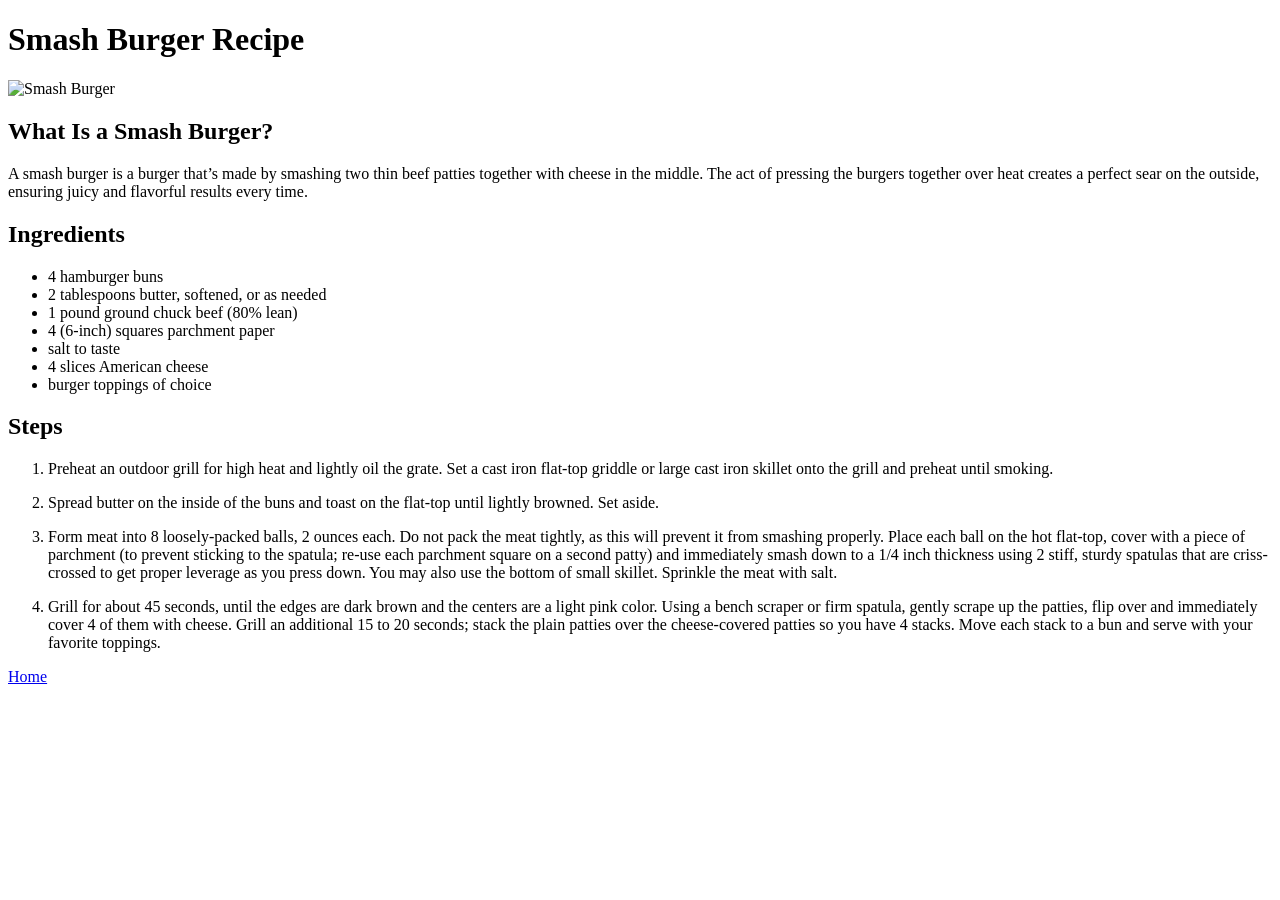
==== recipes/burger.html @ d05701a5 "Add burgerpage and add link to and from home Added the burger recipe page and filled in all the nece" ====
<!DOCTYPE html>

<html lang="en">
    <head>
        <meta charset="utf-8">
        <title>Smash Burger Recipe</title>
    </head>

    <body>
        <h1>Smash Burger Recipe</h1>
        
        <img src="https://upload.wikimedia.org/wikipedia/commons/8/88/Cali_Smash_Burger.jpg" alt="Smash Burger" height="564" width="852">

        <h2>What Is a Smash Burger?</h2>

        <p>A smash burger is a burger that’s made by smashing two thin beef patties together with cheese in the middle. The act of pressing the burgers together over heat creates a perfect sear on the outside, ensuring juicy and flavorful results every time. </p>

        <h2>Ingredients</h2>

        <ul>
            <li>4 hamburger buns</li>
            <li>2 tablespoons butter, softened, or as needed</li>
            <li>1 pound ground chuck beef (80% lean)</li>
            <li>4 (6-inch) squares parchment paper</li>
            <li>salt to taste</li>
            <li>4 slices American cheese</li>
            <li>burger toppings of choice</li>
        </ul>

        <h2>Steps</h2>

        <ol>
            <li><p>Preheat an outdoor grill for high heat and lightly oil the grate. Set a cast iron flat-top griddle or large cast iron skillet onto the grill and preheat until smoking.</p></li>
            <li><p>Spread butter on the inside of the buns and toast on the flat-top until lightly browned. Set aside.</p></li>
            <li><p>Form meat into 8 loosely-packed balls, 2 ounces each. Do not pack the meat tightly, as this will prevent it from smashing properly. Place each ball on the hot flat-top, cover with a piece of parchment (to prevent sticking to the spatula; re-use each parchment square on a second patty) and immediately smash down to a 1/4 inch thickness using 2 stiff, sturdy spatulas that are criss-crossed to get proper leverage as you press down. You may also use the bottom of small skillet. Sprinkle the meat with salt.</p></li>
            <li><p>Grill for about 45 seconds, until the edges are dark brown and the centers are a light pink color. Using a bench scraper or firm spatula, gently scrape up the patties, flip over and immediately cover 4 of them with cheese. Grill an additional 15 to 20 seconds; stack the plain patties over the cheese-covered patties so you have 4 stacks. Move each stack to a bun and serve with your favorite toppings.</p></li>
        </ol>

        <p><a href="../index.html" rel="noreferrer">Home</a></p>
        
    </body>
</html>
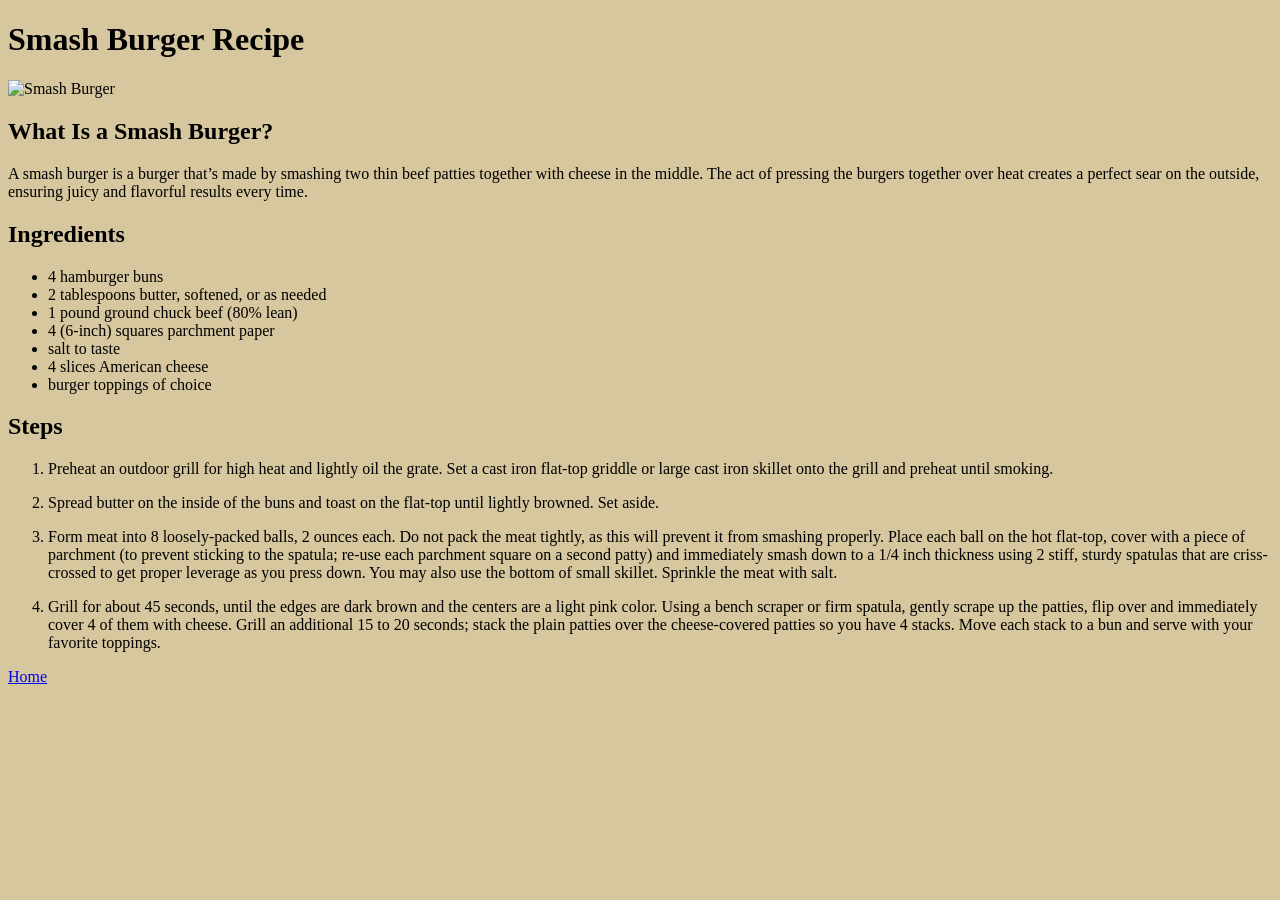
==== commit 469dc2c9: "Add bg color to all pages using external CSS" ====
--- a/recipes/burger.html
+++ b/recipes/burger.html
@@ -3,6 +3,7 @@
 <html lang="en">
     <head>
         <meta charset="utf-8">
+        <link rel="stylesheet" href="../styles.css">
         <title>Smash Burger Recipe</title>
     </head>
 
--- a/styles.css
+++ b/styles.css
@@ -0,0 +1,3 @@
+body {
+    background-color: #d6c79e;
+}
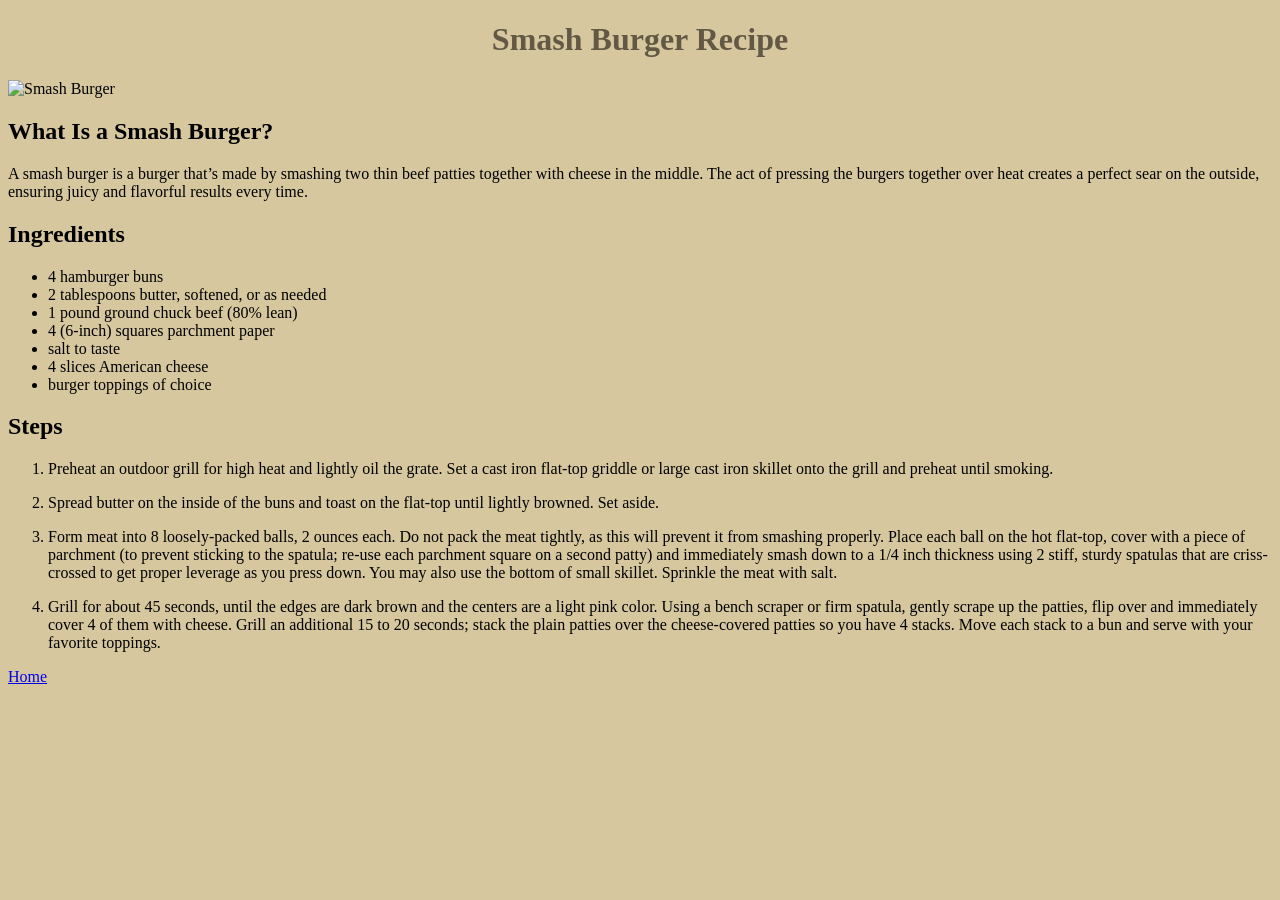
==== commit 58634cbd: "Add header class to all h1 elements and color them" ====
--- a/recipes/burger.html
+++ b/recipes/burger.html
@@ -8,7 +8,7 @@
     </head>
 
     <body>
-        <h1>Smash Burger Recipe</h1>
+        <h1 class="header">Smash Burger Recipe</h1>
         
         <img src="https://upload.wikimedia.org/wikipedia/commons/8/88/Cali_Smash_Burger.jpg" alt="Smash Burger" height="564" width="852">
 
--- a/styles.css
+++ b/styles.css
@@ -1,3 +1,8 @@
 body {
     background-color: #d6c79e;
+}
+
+.header {
+    text-align: center;
+    color: #635844;
 }
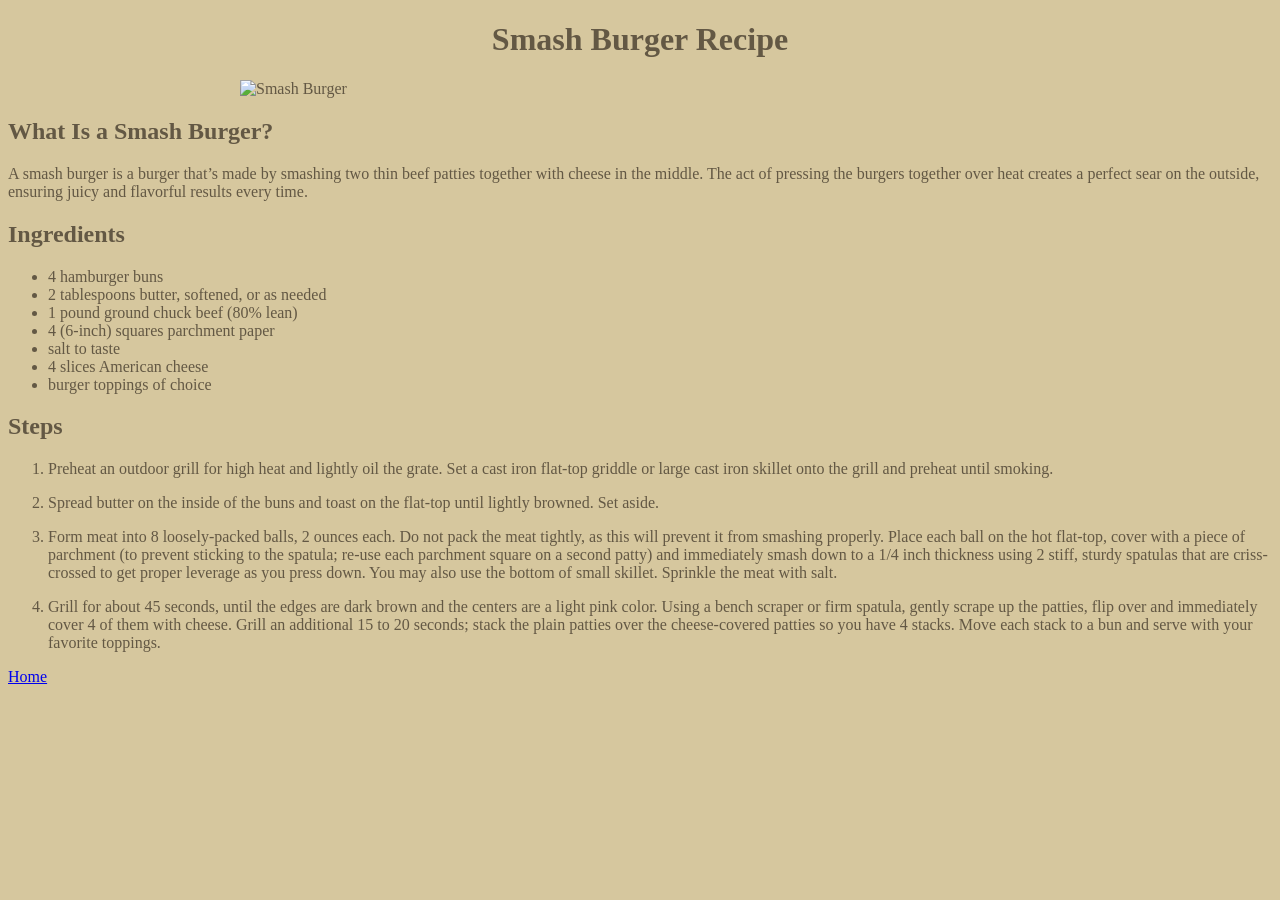
==== commit 4be3519d: "Fix img width & height & center them & color texts" ====
--- a/recipes/burger.html
+++ b/recipes/burger.html
@@ -10,7 +10,7 @@
     <body>
         <h1 class="header">Smash Burger Recipe</h1>
         
-        <img src="https://upload.wikimedia.org/wikipedia/commons/8/88/Cali_Smash_Burger.jpg" alt="Smash Burger" height="564" width="852">
+        <img src="https://upload.wikimedia.org/wikipedia/commons/8/88/Cali_Smash_Burger.jpg" alt="Smash Burger">
 
         <h2>What Is a Smash Burger?</h2>
 
--- a/styles.css
+++ b/styles.css
@@ -1,8 +1,15 @@
 body {
     background-color: #d6c79e;
+    color: #635844;
 }
 
 .header {
     text-align: center;
-    color: #635844;
+}
+
+img {
+    display: block;
+    margin: 0 auto;
+    width: 800px;
+    height: auto;
 }
